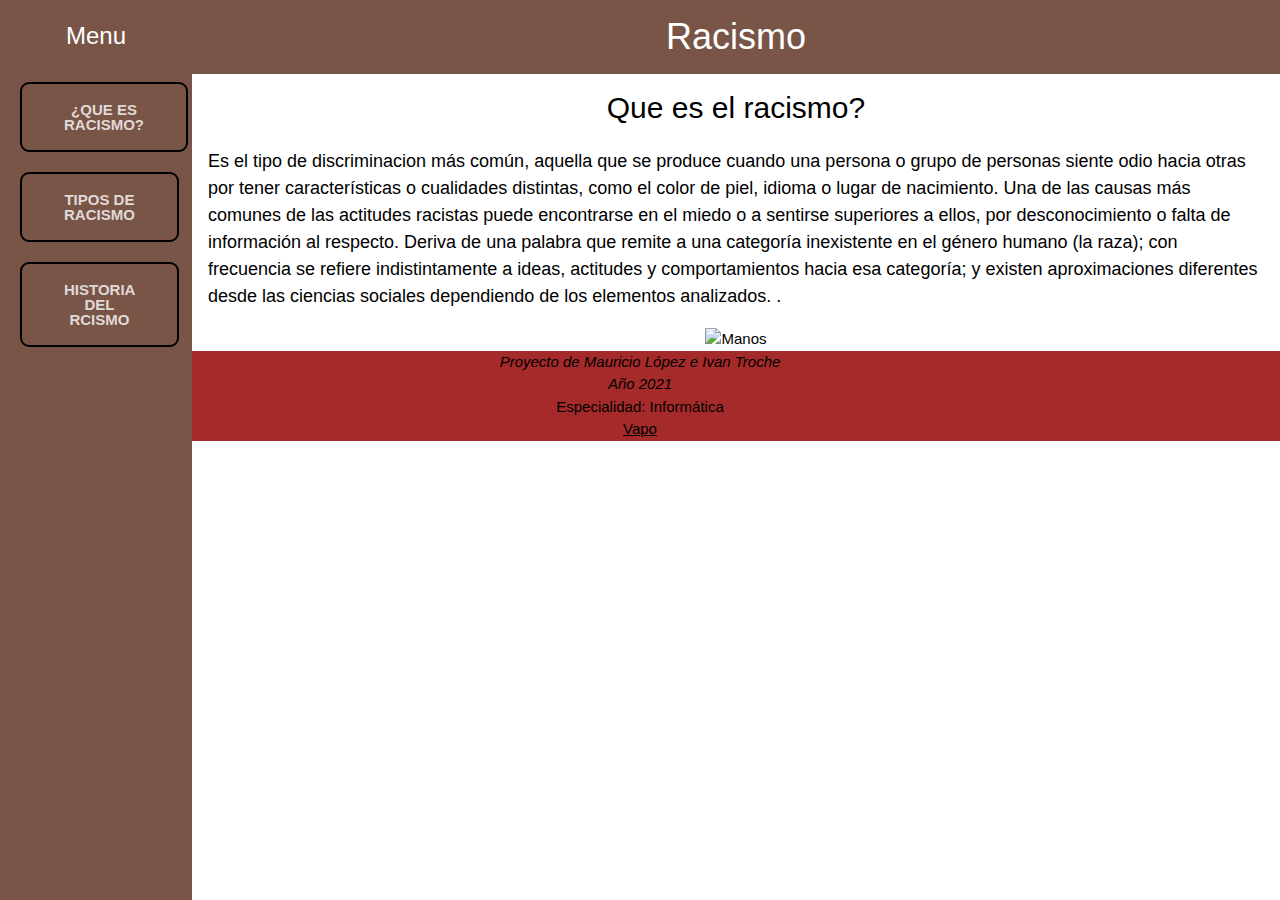
==== index.html @ 0bb90cb3 "Add files via upload" ====
<!DOCTYPE html>
<html>
<title>Proyecto</title>
<style></style>
<meta name="viewport" content="width=device-width, initial-scale=1">
<link rel="stylesheet" href="https://www.w3schools.com/w3css/4/w3.css">
<body>
    
    <head><link rel="stylesheet" type="text/css" href="Proyecto.css"> </head>

<!-- Sidebar -->
<div class="w3-sidebar w3-brown w3-bar-block" style="width:15%">
 <div> <h3 style="text-align: center;" class="w3-bar-item" >Menu</h3></div>
  <button class="btn first" button onclick="location.href='Proyecto.html'">¿Que es Racismo?</button></button>
  <button class="btn first" button onclick="location.href='1111.html'">Tipos de Racismo</button></button>
  <button class="btn first" button onclick="location.href='2222.html'">Historia del Rcismo</button></button>
  
</div>

<!-- Page Content -->
<div style="margin-left:15%">

    <div class="w3-container w3-brown" id="titulo">
      <h1 class="racismo" style="text-align:center">Racismo</h1>
    </div>
    
    <div class="w3-container">
    <h2 class="Quees" style="text-align:center">Que es el racismo?</h2>
    <p class="texto1">Es el tipo de discriminacion más común, aquella que se produce cuando una persona o grupo de personas siente odio hacia otras por tener características o cualidades distintas, como el color de piel, idioma o lugar de nacimiento.
        Una de las causas más comunes de las actitudes racistas puede encontrarse en el miedo o a sentirse superiores a ellos, por desconocimiento o falta de información al respecto.
        Deriva de una palabra que remite a una categoría inexistente en el género humano (la raza); con frecuencia se refiere indistintamente a ideas, actitudes y comportamientos hacia esa categoría; y existen aproximaciones diferentes desde las ciencias sociales dependiendo de los elementos analizados.
        .</p>
    </div>

        <div style="text-align: center;" id="Imagen1" ><img src="https://st4.depositphotos.com/32717126/37865/i/450/depositphotos_378654212-stock-photo-black-and-white-human-arms.jpg" alt="Manos" style="width:35%" class="Imagen1"></div>


</div>
<footer id="Footer1" style="text-align: center; background-color:brown;" class="marcadeagua"><em>Proyecto de Mauricio López e Ivan Troche </em>  
    <br>
    <em>Año 2021 </em>
    <br>
    Especialidad: Informática
    <br>
 <a href="https://www.youtube.com/watch?v=4PhD3vetuvQ" target="_blank">Vapo</a>
    </li>
    </footer> 
      
</body>
</html>
---- Proyecto.css ----
body{background-image:url("https://c8.alamy.com/compes/2ceeyb3/manos-humanas-con-diferentes-colores-de-piel-personas-de-color-vidas-negras-materia-blm-lucha-contra-el-racismo-vector-de-fondo-2ceeyb3.jpg") ;
background-size:cover ;
background-repeat: no-repeat;}
.btn {
    box-sizing: border-box;
    -webkit-appearance: none;
       -moz-appearance: none;
            appearance: none;
    background-color: transparent;
    border: 2px solid #000000;
    border-radius: 0.6em;
    color: #ffffffc7;
    cursor: pointer;
    display: -webkit-box;
    display: -webkit-flex;
    display: -ms-flexbox;
    display: flex;
    -webkit-align-self: center;
        -ms-flex-item-align: center;
            align-self: center;
    font-size: 1rem;
    font-weight: 400;
    line-height: 1;
    margin: 20px;
    padding: 1.2em 2.8em;
    text-decoration: none;
    text-align: center;
    text-transform: uppercase;
    font-family: 'Montserrat', sans-serif;
    font-weight: 700;
  }
  .btn:hover, .btn:focus {
    color: #fff;
    outline: 0;
  }
  
  .first {
    -webkit-transition: box-shadow 300ms ease-in-out, color 300ms ease-in-out;
    transition: box-shadow 300ms ease-in-out, color 300ms ease-in-out;
  }
  .first:hover {
    box-shadow: 0 0 40px 40px #000000 inset;}
    .w3-container {font-family: Arial, Helvetica, sans-serif;font-size: larger;}
    .texto1{padding: 0%;text-emphasis-color: yellow;}
.w3-container{
.w3-container{opacity: 1;}
.w3-container{opacity:;}
@media screen and (min-width:300px) and (max-width:800px) {
    body{font-size:0.8em;}
    sidebar{display:none;}
    }
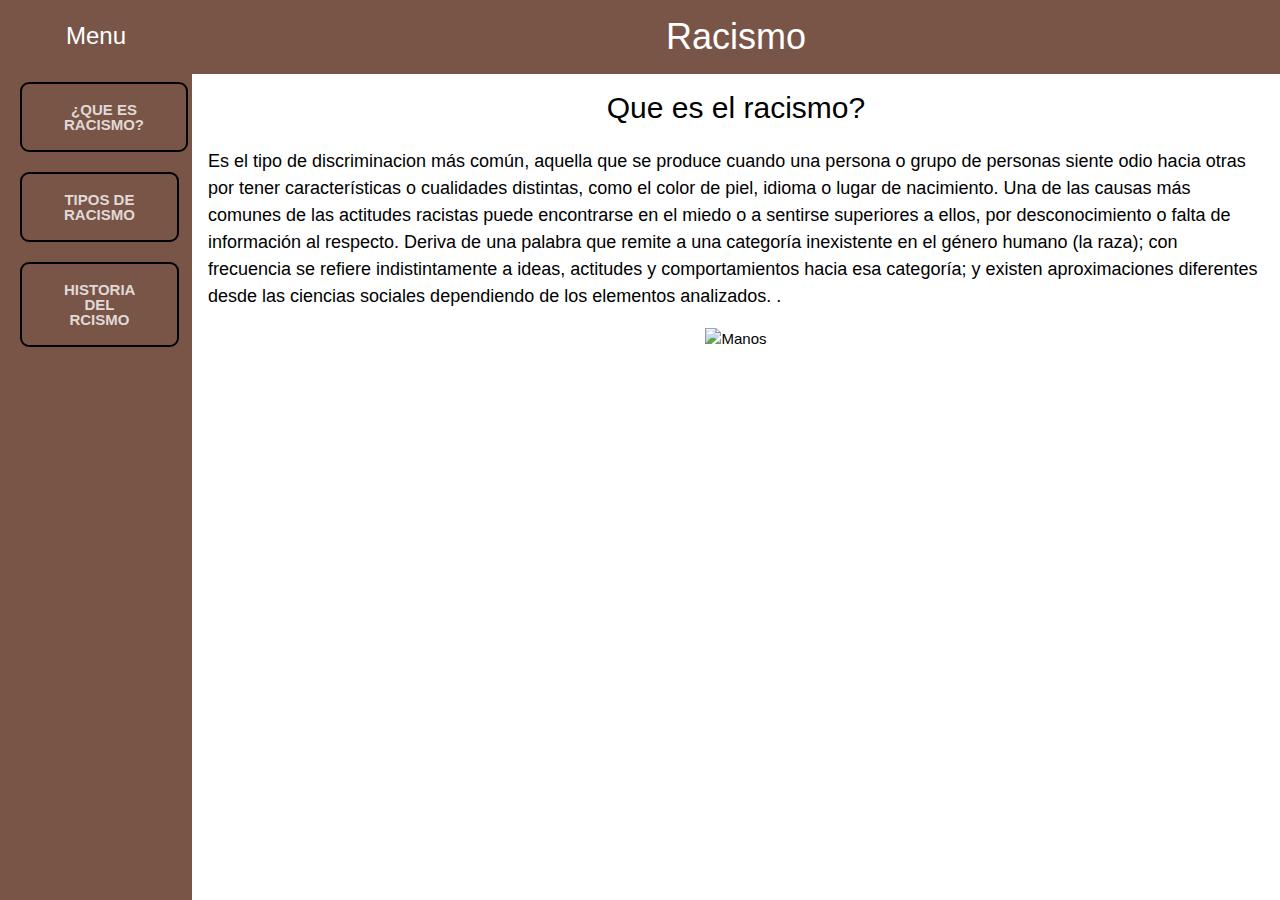
==== commit 2301c045: "Update index.html" ====
--- a/index.html
+++ b/index.html
@@ -36,15 +36,7 @@
 
 
 </div>
-<footer id="Footer1" style="text-align: center; background-color:brown;" class="marcadeagua"><em>Proyecto de Mauricio López e Ivan Troche </em>  
-    <br>
-    <em>Año 2021 </em>
-    <br>
-    Especialidad: Informática
-    <br>
- <a href="https://www.youtube.com/watch?v=4PhD3vetuvQ" target="_blank">Vapo</a>
-    </li>
-    </footer> 
+
       
 </body>
-</html>+</html>
